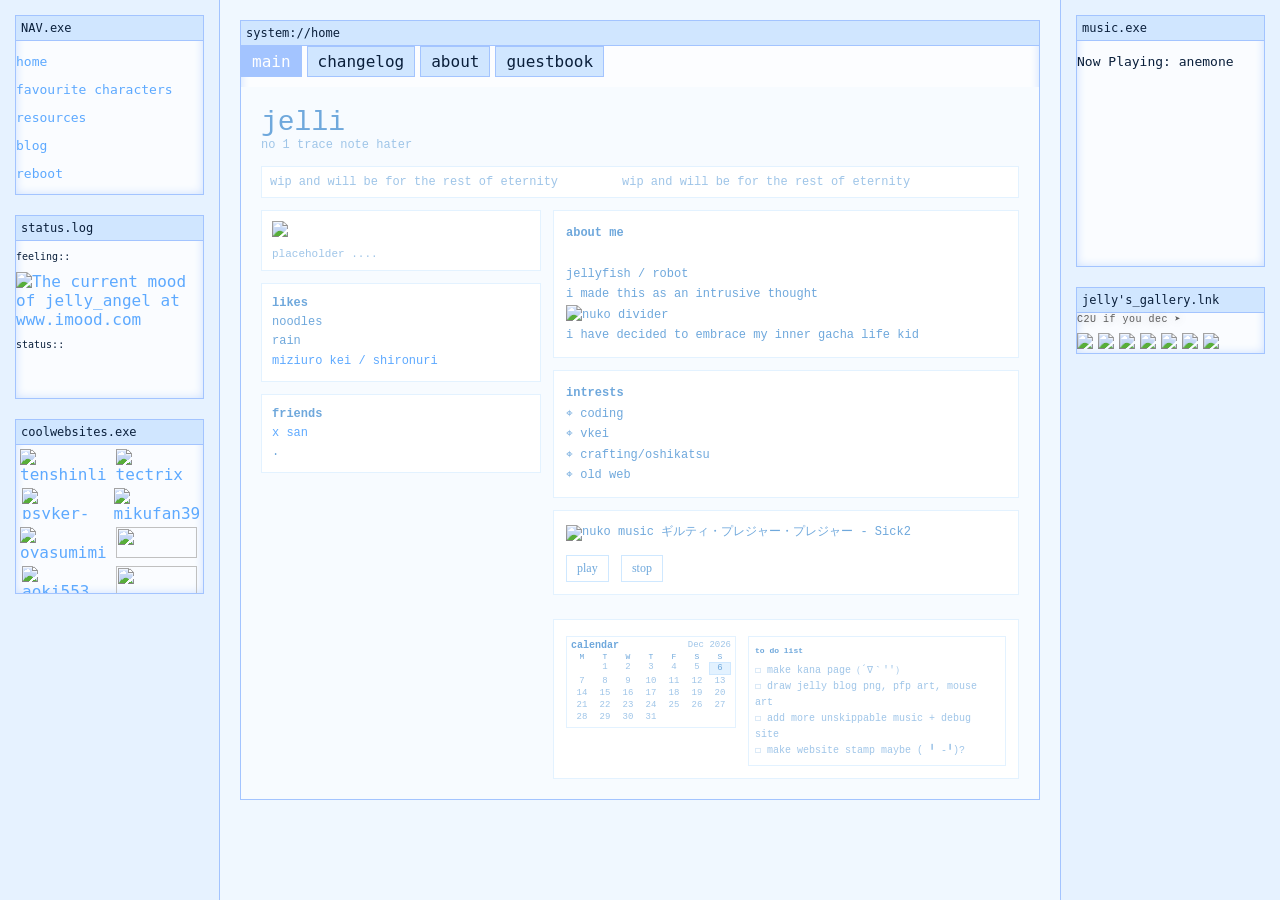
==== about.html @ b355b34b "Recreate bluefuture.neocities.org site locally Copies the intro boot sequence, about page, and favou" ====
<!DOCTYPE html>
<html>
<head>
<meta charset="UTF-8">
<title>bluefuture - wip</title>
<link rel="icon" type="image/x-icon" href="https://file.garden/aeJQnJpyajBfOnje/Untitled58_20260515201307.PNG">
<link rel="stylesheet" href="about.css">
<link rel="stylesheet" href="yuri.css">
</head>
<body>

<style>
/* ====== GLOBAL ====== */
body {
  background: #f0f8ff;
  color: #0a1f3b;
  font-family: "MS PGothic", monospace;
  margin: 0;
}

/* links */
a {
  color: #5da9ff;
  text-decoration: none;
}

a:hover {
  text-shadow: 0 0 5px #5da9ff;
}

/* ====== MAIN LAYOUT ====== */
#container {
  display: grid;
  grid-template-columns: 220px 1fr 220px;
  min-height: 100vh;
}

/* sidebar */
#sidebar {
  background: #e6f2ff;
  border-right: 1px solid #a3c4ff;
  padding: 15px;
  overflow-y: auto;
}

/* main */
#content {
  padding: 20px;
  overflow-y: auto;
}

/* right */
#rightbar {
  background: #e6f2ff;
  border-left: 1px solid #a3c4ff;
  padding: 15px;
  overflow-y: auto;
}

/* ====== WINDOW ====== */
.window {
  background: rgba(255,255,255,0.8);
  border: 1px solid #a3c4ff;
  box-shadow: 0 0 10px #cce0ff inset;
  margin-bottom: 20px;
}

.window-header {
  background: #d0e6ff;
  padding: 5px;
  font-size: 12px;
  border-bottom: 1px solid #a3c4ff;
}

/* ====== TABS ====== */
.tabs {
  display: flex;
  gap: 5px;
  margin-bottom: 10px;
}

.tab-button {
  background: #d0e6ff;
  border: 1px solid #a3c4ff;
  padding: 5px 10px;
  cursor: pointer;
}

.tab-button.active {
  background: #a3c4ff;
  color: white;
}

.tab-content {
  display: none;
}

.tab-content.active {
  display: block;
}

/* ====== DECOR ====== */
.glow {
  text-shadow: 0 0 8px #5da9ff;
}

.small {
  font-size: 11px;
  opacity: 0.7;
}

.blinkie-box {
  display: flex;
  flex-wrap: wrap;
  gap: 5px;
}

.blinkie {
  height: 20px;
}

/* fix iframe */
iframe {
  width: 100%;
  height: 180px;
}

/* blinkies */
.blinkies {
  display: grid;
  grid-template-columns: repeat(2, 1fr);
  gap: 8px;
  justify-items: center;
  padding: 10px;
}

.blinkies a {
  width: 100%;
  max-width: 88px;
  height: 31px;
  display: flex;
  align-items: center;
  justify-content: center;
  overflow: hidden;
}

.blinkies img {
  width: 100%;
  height: 100%;
  object-fit: contain;
  display: block;
  image-rendering: pixelated;
}

#news {
  color: #5C5C5C;
  text-shadow: 0rem 0rem 0.500rem #00000040;
  font-family: "Courier New", monospace;
  letter-spacing: 0.5px;
  display: block;
  margin-bottom: 8px;
}
</style>


<div id="container">

<!-- SIDEBAR -->
<div id="sidebar">

  <div class="window" style="font-size: 13px;">
    <div class="window-header">NAV.exe</div>
    <p><a href="about.html">home</a></p>
    <p><a href="fav.html">favourite characters</a></p>
    <p><a href="resources.html">resources</a></p>
    <p><a href="blog.html">blog</a></p>
    <p><a href="index.html">reboot</a></p>
  </div>

  <div class="window">
    <div class="window-header">status.log</div>

    <p style="font-size:10px;">feeling::</p>

    <div class="imood">
      <a href="https://www.imood.com/users/jelly_angel">
        <img src="https://moods.imood.com/display/uname-jelly_angel/trans-1/imood.gif"
             alt="The current mood of jelly_angel at www.imood.com"
             border="0">
      </a>

      <p style="font-size:10px;">status::</p>
      <div id="statuscafe"><div id="statuscafe-username"></div>
      <br>
      <div id="statuscafe-content"></div>
      </div><script src="https://status.cafe/current-status.js?name=jellii" defer></script>
      <br>
    </div>
  </div>

 <div class="window">
  <div class="window-header">coolwebsites.exe</div>

  <div class="blinkies">

     <a href="https://tenshinlight.nekoweb.org/">
      <img src="https://file.garden/aeJQnJpyajBfOnje/button2.png" alt="tenshinlight">
    </a>
    
    
    <a href="https://tectrix.neocities.org/" target="_blank">
      <img src="https://file.garden/aeJQnJpyajBfOnje/button%20(2).gif" alt="tectrix">
    </a>
    
    <a href="https://psyker-online.neocities.org/" target="_blank">
      <img src="https://file.garden/aeJQnJpyajBfOnje/psyker-online%20button.gif" alt="psyker-online">
    </a>
    
    <a href="https://mikufan3939.neocities.org/home" target="_blank">
      <img src="https://file.garden/aeJQnJpyajBfOnje/mikuhell2.png" alt="mikufan3939">
    </a>
    
    <a href="https://oyasumimi.neocities.org/" target="_blank">
      <img src="https://file.garden/aeJQnJpyajBfOnje/oyasumimi.gif" alt="oyasumimi25">
    </a>
    
    <a href="https://rice.place/" target="_blank">
      <img src="https://file.garden/aeJQnJpyajBfOnje/website%20stamps/riceticket.gif">
    </a>
    
    <a href="https://aoki553.nekoweb.org/" target="_blank">
      <img src="https://file.garden/aeJQnJpyajBfOnje/aoki553button.gif" alt="aoki553">
    </a>
    
    <a href="https://nukochannel.neocities.org" target="_blank">
      <img src="https://file.garden/aeJQnJpyajBfOnje/website%20stamps/NukoChannelButton.gif">
    </a>
    
    <a href="https://00s.neocities.org/" target="_blank">
      <img src="https://file.garden/aeJQnJpyajBfOnje/button%20(1).gif" alt="00s">
    </a>
    
    <a href="https://yumejoshi.nekoweb.org/">
      <img src="https://file.garden/aeJQnJpyajBfOnje/website%20stamps/IMG_6566.jpeg">
    </a>
    

    <a href="https://electric-tenshi.nekoweb.org/" target="_blank">
      <img src="https://file.garden/aeJQnJpyajBfOnje/website%20stamps/wvdtkw.gif">
    </a>


    <a href="https://bandaid91.neocities.org">
      <img src="https://files.catbox.moe/u2t9c6.gif" alt="bandaid91">
    </a>

    <a href="https://slushienova.neocities.org">
      <img src="https://file.garden/aeJQnJpyajBfOnje/slush.jpg" alt="slush">
    </a>
    
    <a href="https://nukocities.neocities.org/">
      <img src="https://file.garden/aeJQnJpyajBfOnje/nukocities.gif" alt="nukocities">
    </a>

    <a href="https://jamverse.neocities.org/" target="_blank">
      <img src="https://file.garden/aeJQnJpyajBfOnje/IMG_1998.gif">
    </a>

    <a href="https://unicodeangel.neocities.org">
      <img src="https://file.garden/aeJQnJpyajBfOnje/UnicodeAngelButton2.gif" alt="unicodeangel">
    </a>
    
    <a href="https://dazaisfunpalace.nekoweb.org/">
      <img src="https://file.garden/aeJQnJpyajBfOnje/dazaisfunplace.gif" alt="dazaisfunplace">
    </a>
    
     <a href="https://alicesdumbstuff.neocities.org/">
      <img src="https://files.catbox.moe/pg060f.gif" alt="alicesdumbstuff">
    </a>
    
    <a href="https://moondancer.nekoweb.org/">
      <img src="https://file.garden/aeJQnJpyajBfOnje/button.gif" alt="moondancer">
    </a>
    
    <a href="https://lolv66.neocities.org/">
      <img src="https://file.garden/aeJQnJpyajBfOnje/button2.gif" alt="lolv66">
    </a>
    
    <a href="https://izzzyzzz.neocities.org/" target="_blank">
      <img src="https://file.garden/aeJQnJpyajBfOnje/Izzzyzzz-Button.gif" alt="izzzyzzz">
    </a>
    
    <a href="https://miniwildpanda.neocities.org/" target="_blank">
      <img src="https://file.garden/aeJQnJpyajBfOnje/website%20stamps/mybutton.gif">
    </a>
    
    <a href="https://leafyyy.neocities.org/" target="_blank">
      <img src="https://file.garden/aeJQnJpyajBfOnje/leafy_88x31.gif" alt="leafy.exe">
    </a>


  </div>
</div>

<style>

.window .blinkies {
  height: 140px;
  overflow-y: scroll;
  overflow-x: hidden;
  padding: 4px;
}


.window .blinkies img {
  margin: 2px;
}


.window .blinkies::-webkit-scrollbar {
  width: 17px;
}

.window .blinkies::-webkit-scrollbar-track {
  background: #eef4ff;
}

.window .blinkies::-webkit-scrollbar-thumb {
  background-position: 50%;
  background-repeat: no-repeat;
  background-color: #c8d6fb;
  background-size: 7px;
  border: 1px solid #fff;
  border-radius: 2px;
  box-shadow: inset -3px 0 #bad1fc, inset 1px 1px #b7caf5;
}

.window .blinkies::-webkit-scrollbar-thumb:vertical {
  background-image: url("data:image/svg+xml;charset=utf-8,%3Csvg xmlns='http://www.w3.org/2000/svg' viewBox='0 -0.5 7 8' shape-rendering='crispEdges'%3E%3Cpath stroke='%23eef4fe' d='M0 0h6M0 2h6M0 4h6M0 6h6'/%3E%3Cpath stroke='%23bad1fc' d='M6 0h1M6 2h1M6 4h1'/%3E%3Cpath stroke='%23c8d6fb' d='M0 1h1M0 3h1M0 5h1M0 7h1'/%3E%3Cpath stroke='%238cb0f8' d='M1 1h6M1 3h6M1 5h6M1 7h6'/%3E%3Cpath stroke='%23bad3fc' d='M6 6h1'/%3E%3C/svg%3E");
}
</style>

</div>


<!-- MAIN CONTENT -->
<div id="content">

  <div class="window">

    <div class="window-header">system://home</div>

    <div class="tabs">
      <div class="tab-button active" onclick="openTab('tab1', this)">main</div>
      <div class="tab-button" onclick="openTab('tab2', this)">changelog</div>
      <div class="tab-button" onclick="openTab('tab3', this)">about</div>
      <div class="tab-button" onclick="openTab('tab4', this)">guestbook</div>
    </div>

    <!-- TAB 1 -->
    <div id="tab1" class="tab-content active">

      <div style="
        font-family: 'Courier New', monospace;
        background: #f7fbff;
        color: #6fa8dc;
        padding: 20px;
        display:flex;
        justify-content:center;
      ">

      <div style="
        font-family:'Courier New', monospace;
        background:#f7fbff;
        color:#6fa8dc;
        padding:0;
        margin:0;
        width:100%;
      ">

      <!-- HEADER -->
      <div style="margin-bottom:14px;">
        <div style="font-size:28px; color:#6fa8dc;">
          jelli
        </div>

        <div style="font-size:12px; color:#9fc5e8;">
          no 1 trace note hater
        </div>
      </div>

      <!-- STATUS -->
<div style="
  padding: 8px;
  border: 1px solid #e3f2ff;
  background: #ffffff;
  font-size: 12px;
  color: #9fc5e8;
  margin-bottom: 12px;
  overflow: hidden; /* Hides text that goes outside the borders */
  user-select: none;
">
  <!-- Animated Text -->
  <div style="
    display: flex;
    gap: 4rem; 
    width: max-content;
    animation: statusScroll 10s linear infinite;
  ">
    <span>wip and will be for the rest of eternity</span>
    <span aria-hidden="true">wip and will be for the rest of eternity</span>
  </div>
</div>

<style>
  @keyframes statusScroll {
    0% { transform: translateX(0); }
    100% { transform: translateX(calc(-50% - 2rem)); } 
  }
</style>


      <!-- GRID -->
      <div style="display:flex; gap:12px;">

        <!-- LEFT -->
        <div style="width:280px; display:flex; flex-direction:column; gap:12px;">

          <div style="
            padding:10px;
            border:1px solid #e3f2ff;
            background:#ffffff;
          ">
            <img src="https://file.garden/aeJQnJpyajBfOnje/Untitled167_20260621150546.PNG" width="250">


            <div style="font-size:11px; margin-top:6px; color:#9fc5e8;">
              placeholder ....
            </div>
          </div>

          <div style="
            padding:10px;
            border:1px solid #e3f2ff;
            background:#ffffff;
            font-size:12px;
            line-height:1.6;
          ">
            <b style="color:#6fa8dc;">likes</b><br>
            noodles<br>
            rain<br>

            <div>
              <a href="https://aesthetics.fandom.com/wiki/Mizuiro" target="_blank" rel="noopener noreferrer">miziuro kei /</a>
              <a href="https://j-fashion.fandom.com/wiki/Shironuri" target="_blank" rel="noopener noreferrer"> shironuri</a>
            </div>

          </div>

          <div style="
            padding:10px;
            border:1px solid #e3f2ff;
            background:#ffffff;
            font-size:12px;
            line-height:1.6;
          ">
            <b style="color:#6fa8dc;">friends</b><br>
            <a href="https://susurrusdarling.straw.page/" target="_blank" rel="noopener noreferrer">x san</a><br>
            .
          </div>

        </div>

        <!-- RIGHT -->
        <div style="flex:1; display:flex; flex-direction:column; gap:12px;">

          <div style="
            padding:12px;
            border:1px solid #e3f2ff;
            background:#ffffff;
            font-size:12px;
            line-height:1.7;
          ">
            <b style="color:#6fa8dc;">about me</b><br><br>
            jellyfish / robot<br>
            i made this as an intrusive thought<br><img src="https://file.garden/aeJQnJpyajBfOnje/1e0948bf_original.gif" alt="nuko divider"><br>
            i have decided to embrace my inner gacha life kid
          </div>

          <div style="
            padding:12px;
            border:1px solid #e3f2ff;
            background:#ffffff;
            font-size:12px;
            line-height:1.7;
          ">
            <b style="color:#6fa8dc;">intrests</b><br>
            ⌖ coding<br>
            ⌖ vkei <br>
            ⌖ crafting/oshikatsu<br>
            ⌖ old web
          </div>

          <!-- MUSIC -->
          <div style="
            padding:12px;
            border:1px solid #e3f2ff;
            background:#ffffff;
            font-size:12px;
          ">
            <img src="https://file.garden/aeJQnJpyajBfOnje/cat32.gif" alt="nuko music"> <a href="https://open.spotify.com/track/2CUSY8VNXKmwYvO0IUgVzl?si=183ff377eba542f0" target="_blank" style="color:#6fa8dc; text-decoration:none;">
            ギルティ・プレジャー・プレジャー - Sick2
            </a><br><br>

            <audio id="music">
              <source src="https://file.garden/aeJQnJpyajBfOnje/%E3%82%AE%E3%83%AB%E3%83%86%E3%82%A3%E3%83%BB%E3%83%97%E3%83%AC%E3%82%B8%E3%83%A3%E3%83%BC%E3%83%BB%E3%83%97%E3%83%AC%E3%82%B8%E3%83%A3%E3%83%BC" type="audio/mpeg">
            </audio>

            <button onclick="playMusic()"
              style="
                background:#ffffff;
                border:1px solid #cfe8ff;
                color:#6fa8dc;
                padding:5px 10px;
                font-size:12px;
                cursor:pointer;
              ">
              play
            </button>

            <button onclick="stopMusic()"
              style="
                background:#ffffff;
                border:1px solid #cfe8ff;
                color:#6fa8dc;
                padding:5px 10px;
                font-size:12px;
                cursor:pointer;
                margin-left:5px;
              ">
              stop
            </button>

          </div>

         <!-- CALENDAR + TODO -->
<div style="
  margin-top:12px;
  padding:12px;
  border:1px solid #e3f2ff;
  background:#ffffff;
  font-size:12px;
">

  <div style="
    display:flex;
    gap:12px;
    align-items:flex-start;
    flex-wrap:wrap;
  ">

    <!-- CALENDAR -->
    <div style="
      margin-top:4px;
      padding:4px;
      border:1px solid #e3f2ff;
      background:#ffffff;
      font-size:10px;
      line-height:1;
      max-width:160px;
      width:160px;
    ">

      <div style="
        color:#6fa8dc;
        margin-bottom:2px;
        display:flex;
        justify-content:space-between;
      ">
        <b style="font-size:10px;">calendar</b>

        <span id="calMonthLabel"
          style="color:#9fc5e8; font-size:9px;">
        </span>
      </div>

      <div id="calendarGrid" style="
        display:grid;
        grid-template-columns:repeat(7, 1fr);
        gap:1px;
        font-size:9px;
        color:#9fc5e8;
        text-align:center;
      "></div>

    </div>

    <!-- TODO LIST -->
    <div style="
      flex:1;
      min-width:140px;
      margin-top:4px;
      padding:6px;
      border:1px solid #e3f2ff;
      background:#ffffff;
      font-size:10px;
      color:#9fc5e8;
      line-height:1.6;
    ">

      <div style="
        color:#6fa8dc;
        margin-bottom:4px;
      ">
        <b style="font-size:8px;">to do list</b>
        </div>

      ☐ make kana page（´∇｀''）<br>
      ☐ draw jelly blog png, pfp art, mouse art<br>
      ☐ add more unskippable music + debug site<br>
      ☐ make website stamp maybe ( ╹ -╹)? 

    </div>

  </div>

</div>

        </div>

      </div>

      </div>
      </div>

    </div>

    <!-- TAB 2 -->
<div id="tab2" class="tab-content" style="
  width:100%;
  height:50em;
  max-height:50em;

  overflow-y:auto;
  overflow-x:hidden;

  padding:16px;

  background:#ffffff;

  /* seamless box */
  border-left:1px solid #dceeff;
  border-right:1px solid #dceeff;
  border-bottom:1px solid #dceeff;
  border-top:none;

  box-sizing:border-box;

  font-size:12px;
  line-height:1.5;
">

  <p>[2026-07-13] debugging. adding gifs </p>
  <p>[2026-07-12] debugging againnnnn</p>
  <p>[2026-07-11] debugging and fixing some stuff</p>
  <p>[2026-07-10] debugging</p>
  <p>[2026-07-08] made more stamps to my about tab [i need to update my gallery ww T^T]</p>
  <p>[2026-07-07] did basic clean up and updating [i did more in the last couple of days but i forgot to update this ww] </p>
  <p>[2026-06-24] added some more website stamps !! so many cool sites out there ww. and also started designing the abt tab </p>
  <p>[2026-05-25] changed song on profile to ギルティ・プレジャー・プレジャ / Guilty・Pleasure・Pleasure by Sick2</p>
  <p>[2026-05-15] debugged the whole of about.html, started the fav.html, added underwater sounds </p>
  <p>[2026-05-16] made the guestbook + debugged half of the about.html </p>
  <p>[2026-05-15] guestbook concepts brainstormed/planned ; coolwebsites.exe,changelog scrollbars; changed crystal zombie to anemone by neth priere cain  </p>
  <p>[2026-05-13] blog updated, more blinkies for my blinkies made :33 , debugged website</p>
  <p>[2026-05-01 to 2026-05-12] blog, fav stuff cool website tab updated - forgot to log all this ww</p>
  <p>[2026-04-30] favourite stuff page more songs added</p>
  <p>[2026-04-27] about page tried and music,calendar,other stuff added</p>
  <p>[2026-04-27] about page layout tried </p>
  <p>[2026-04-26] trying to make the blinkies blue, making art for the website </p>
  <p>[2026-04-25] changed all the blinkies to my custom ones yayyy o( >  ᗜ  < ) </p>
  <p>[2026-04-24] debugging [i gave up on it ww T^T], resources page redid, added cool websites.exe :3</p>
  <p>[2026-04-23] debugging again help me ww</p>
  <p>[2026-04-22] debugging things aaaaa</p>
  <p>[2026-04-18] music added to character page</p>
  <p>[2026-04-17] added more blinkies and link page</p>
  <p>[2026-04-16] blinkies added and resources done and favourite character page updated and tried to add 2 songs [oh its going so bad (ᵕ—ᴗ—)]</p>
  <p>[2026-04-15] favourite character page fixed</p>
  <p>[2026-04-13] game idea for game.sys trialed</p>
  <p>[2026-04-12] home page, right panel [music.exe] on home page and 404 page added [for the pages i havent done], more blinkies wahhahaha</p>
  <p>[2026-04-11] home page,blinkies [yes again] and right panel on home page yaaaayyy ヾ(•̀ ヮ <)و </p>
  <p>[2026-04-10] home page blinkies and character page edited</p>
  <p>[2026-04-09] site created and layout ଘ(੭ˊᵕˋ)੭ </p>

</div>

<style>
#tab2::-webkit-scrollbar{
  width:17px;
}

#tab2::-webkit-scrollbar-track{
  background:#f7fbff;
}

#tab2::-webkit-scrollbar-thumb{
  background:#c8d6fb;
  border:1px solid #fff;
  border-radius:2px;
}

</style>


    <!-- TAB 3 -->
    <div id="tab3" class="tab-content">
    <div id="about-page">
    <div class="top-grid">

        <div class="cyber-box">
            <div class="widget-header">status2.log</div>

            <div class="widget-content">
                ☐  playing :: pjsk <br>
                ☐  listening :: sick2<br>
                ☐  reading :: green yuri<br>
                ☐  hyperfixation :: kanade<br>
                ☐  last update :: 2026-07-15
            </div>
        </div>

        <div class="cyber-box">
        <div class="widget-header">why i made a site</div>
        <div class="widget-content">

                i rlly liked website making and i made a lot of caard/rentry etc. and i rlly wanted to make it more custom and then i discovered neocities when i was doom scrolling on pinterest www i believe the first one i saw was

    <a href="https://yumejoshi.nekoweb.org/home" target="_blank" class="dream-link">
    shu's site
  </a>

and i rlly wanted to learn to code after seeing their site. so i started learning !!
                
                my codes rlly bad ww but im learning hehe... DONT LOOK TO CLOSELY WW EVERYTHING IS FALLING APART ( ꩜ ᯅ ꩜;)⁭ ⁭
                
                hopefully one day i can code without having to read the w3schools page 8 times ww ... at least im not vibe coding [kill ai !!] ig im learning (•̀ᴗ•́ )و.and now i can yap and learn to code hehe <img src="https://file.garden/aeJQnJpyajBfOnje/cat535.gif" alt="nuko music"> 

            </div>
        </div>

        <div class="cyber-box">
            <div class="widget-header">fanlisting</div>

            <div class="widget-content">

                will attach the things later<br>
                kanade<br>
                haruka<br>
                shiho<br>
                ring<br>
                pjsk<br>
                memories1995<br>
                vkei<br>
                sick2<br>
                neth priere cain

            </div>
        </div>

    </div>

    <div class="cyber-box">

        <div class="widget-header">
         even if the world is filled with despair...
        </div>

        <div class="stamp-marquee">
            <div class="stamp-track">

                <img src="https://file.garden/aeJQnJpyajBfOnje/Untitled190_20260625180010.PNG">
                <img src="https://file.garden/aeJQnJpyajBfOnje/himejoshi.PNG">
                <img src="https://file.garden/aeJQnJpyajBfOnje/Untitled190_20260625182446.PNG">
                <img src="https://file.garden/aeJQnJpyajBfOnje/Untitled190_20260625182909.PNG">
                <img src="https://file.garden/aeJQnJpyajBfOnje/Untitled190_20260625182618.PNG">
                <img src="https://file.garden/aeJQnJpyajBfOnje/Untitled190_20260625184148.PNG">
                <img src="https://file.garden/aeJQnJpyajBfOnje/for%20life!!.PNG">
                <img src="https://file.garden/aeJQnJpyajBfOnje/Untitled190_20260625184211.PNG">
                <img src="https://file.garden/aeJQnJpyajBfOnje/Untitled190_20260625185820.PNG">
                <img src="https://file.garden/aeJQnJpyajBfOnje/Untitled190_20260625185653.PNG">
                <img src="https://file.garden/aeJQnJpyajBfOnje/Untitled190_20260625180010.PNG">
                <img src="https://file.garden/aeJQnJpyajBfOnje/himejoshi.PNG">
                <img src="https://file.garden/aeJQnJpyajBfOnje/Untitled190_20260625182446.PNG">
                <img src="https://file.garden/aeJQnJpyajBfOnje/Untitled190_20260625182909.PNG">
                <img src="https://file.garden/aeJQnJpyajBfOnje/Untitled190_20260625182618.PNG">
                <img src="https://file.garden/aeJQnJpyajBfOnje/Untitled190_20260625184148.PNG">
                <img src="https://file.garden/aeJQnJpyajBfOnje/for%20life!!.PNG">
                <img src="https://file.garden/aeJQnJpyajBfOnje/Untitled190_20260625184211.PNG">
                <img src="https://file.garden/aeJQnJpyajBfOnje/Untitled190_20260625185820.PNG">
                <img src="https://file.garden/aeJQnJpyajBfOnje/Untitled190_20260625185653.PNG">


                <img src="https://file.garden/aeJQnJpyajBfOnje/Untitled190_20260625180010.PNG">
                <img src="https://file.garden/aeJQnJpyajBfOnje/himejoshi.PNG">
                <img src="https://file.garden/aeJQnJpyajBfOnje/Untitled190_20260625182446.PNG">
                <img src="https://file.garden/aeJQnJpyajBfOnje/Untitled190_20260625182909.PNG">
                <img src="https://file.garden/aeJQnJpyajBfOnje/Untitled190_20260625182618.PNG">
                <img src="https://file.garden/aeJQnJpyajBfOnje/Untitled190_20260625184148.PNG">
                <img src="https://file.garden/aeJQnJpyajBfOnje/for%20life!!.PNG">
                <img src="https://file.garden/aeJQnJpyajBfOnje/Untitled190_20260625184211.PNG">
                <img src="https://file.garden/aeJQnJpyajBfOnje/Untitled190_20260625185820.PNG">
                <img src="https://file.garden/aeJQnJpyajBfOnje/Untitled190_20260625185653.PNG">
                <img src="https://file.garden/aeJQnJpyajBfOnje/Untitled190_20260625180010.PNG">
                <img src="https://file.garden/aeJQnJpyajBfOnje/himejoshi.PNG">
                <img src="https://file.garden/aeJQnJpyajBfOnje/Untitled190_20260625182446.PNG">
                <img src="https://file.garden/aeJQnJpyajBfOnje/Untitled190_20260625182909.PNG">
                <img src="https://file.garden/aeJQnJpyajBfOnje/Untitled190_20260625182618.PNG">
                <img src="https://file.garden/aeJQnJpyajBfOnje/Untitled190_20260625184148.PNG">
                <img src="https://file.garden/aeJQnJpyajBfOnje/for%20life!!.PNG">
                <img src="https://file.garden/aeJQnJpyajBfOnje/Untitled190_20260625184211.PNG">
                <img src="https://file.garden/aeJQnJpyajBfOnje/Untitled190_20260625185820.PNG">
                <img src="https://file.garden/aeJQnJpyajBfOnje/Untitled190_20260625185653.PNG">

            </div>

        </div>

    </div>

    <div class="cyber-box gallery-box">

         <div class="widget-header">
         if there's even one person who needs my music, i'll keep writing it
        </div>
           <div class="stamp-marquee">
            <div class="stamp-track">

                <img src="https://file.garden/aeJQnJpyajBfOnje/Untitled248_20260708191030.PNG">
                <img src="https://file.garden/aeJQnJpyajBfOnje/Untitled248_20260708190236.PNG">
                <img src="https://file.garden/aeJQnJpyajBfOnje/Untitled248_20260708190612.PNG">
                <img src="https://file.garden/aeJQnJpyajBfOnje/Untitled248_20260708191641.PNG">
                <img src="https://file.garden/aeJQnJpyajBfOnje/Untitled248_20260708191424.PNG">
                <img src="https://file.garden/aeJQnJpyajBfOnje/Untitled248_20260708191217.PNG">
                <img src="https://file.garden/aeJQnJpyajBfOnje/Untitled248_20260708191654.PNG">
                <img src="https://file.garden/aeJQnJpyajBfOnje/Untitled248_20260708192534.PNG">


                <img src="https://file.garden/aeJQnJpyajBfOnje/Untitled248_20260708191030.PNG">
                <img src="https://file.garden/aeJQnJpyajBfOnje/Untitled248_20260708190236.PNG">
                <img src="https://file.garden/aeJQnJpyajBfOnje/Untitled248_20260708190612.PNG">
                <img src="https://file.garden/aeJQnJpyajBfOnje/Untitled248_20260708191641.PNG">
                <img src="https://file.garden/aeJQnJpyajBfOnje/Untitled248_20260708191424.PNG">
                <img src="https://file.garden/aeJQnJpyajBfOnje/Untitled248_20260708191217.PNG">
                <img src="https://file.garden/aeJQnJpyajBfOnje/Untitled248_20260708191654.PNG">
                <img src="https://file.garden/aeJQnJpyajBfOnje/Untitled248_20260708192534.PNG">

            </div>

        </div>
        </div>
        <p> im editing stuff here rn ignore how messy it is ww</p>
       <!-- ===== WIDGET SECTION ===== -->

<div class="desktop-section">

    <!-- LEFT : GIFYPET -->

    <div class="window gifypet-window">

        <div class="window-title">
            gifypet.exe
        </div>

        <div class="window-content">

            <iframe
                width="400"
                height="400"
                scrolling="no"
                src="https://gify.pet/pet/pet.html?name=kanade&dob=1783618148&gender=f&element=Water&pet=https%3A%2F%2Ffile.garden%2FaeJQnJpyajBfOnje%2Fanimated%2520(2).gif&map=https%3A%2F%2Fimages.steamusercontent.com%2Fugc%2F1732217195749470808%2F5A182830173E61E7B5CC7AC29375D2DEF79B39D6%2F%3Fimw%3D512%26%26ima%3Dfit%26impolicy%3DLetterbox%26imcolor%3D%2523000000%26letterbox%3Dfalse&background=&tablecolor=%2371d7f9&textcolor=%2330bcf8"
                frameborder="5">
            </iframe>

        </div>

    </div>



    <!-- MIDDLE COLUMN -->

    <div class="middle-column">

        <!-- FLAG COUNTER -->

        <div class="window flag-window">

            <div class="window-title">
                flags.dat
            </div>

            <div class="window-content">

                <a href="https://info.flagcounter.com/d0Pb">
                    <img src="https://s01.flagcounter.com/count/d0Pb/bg_FFFFFF/txt_557AA6/border_009CCC/columns_2/maxflags_10/viewers_0/labels_0/pageviews_1/flags_0/percent_0/" alt="Flag Counter">
                </a>

            </div>

        </div>



        <!-- SONG -->

        <div class="window song-window">

            <div class="window-title">
                song_of_the_week.mp3
            </div>

            <div class="window-content">

                <img
                    class="album-cover"
                    src="https://file.garden/aeJQnJpyajBfOnje/0x1900-000000-80-0-0.jpg">

                <h3><a href="https://www.youtube.com/watch?v=vlwtSuW8_A0" target="_blank" rel="noopener noreferrer">ur so awful</a></h3>

                <p>disoc8 and luvwillow</p>

                <span class="obsession">
                    hehehehe its so goooood
                </span>

            </div>

        </div>

    </div>



    <!-- POLL -->

    <div class="window poll-window">

        <div class="window-title">
            poll.exe
        </div>

        <div class="window-content">

            <!-- make a super cool poll me in the future  -->

            <iframe
                src="YOUR_POLL_URL"
                width="100%"
                height="340"
                frameborder="0">
            </iframe>

        </div>

    </div>

</div>
</div>



<!-- STATUS + CBOX ROW -->

<div class="bottom-row">

    <!-- STATUS -->

    <div class="window status-window">

        <div class="window-title">
            status.log
        </div>

        <div class="window-content">


            <div id="statuscafe">
                loading...
            </div>

        </div>

    </div>



    <!-- CBOX BUTTON -->

    <div class="window messages-window">

    <div class="window-title">
        messages.exe
    </div>

    <div class="window-content">

        <p class="chat-desc">
            leave a message.. so i can stalk youuuuu [nicely]<br>
            thank you for visiting my site<br>
            baiii beingsss !!
        </p>

        <iframe
            src="https://www5.cbox.ws/box/?boxid=964553&boxtag=N9MIAa"
            width="100%"
            height="320"
            frameborder="0"
            scrolling="auto">
        </iframe>

       </div>

</div> <!-- bottom-row -->
</div> <!-- desktop-section -->
</div> <!-- about-page -->
</div> <!-- tab3 -->
  

    <!-- ===== TAB 4 ===== -->

    <div id="tab4" class="tab-content">

      <!-- ===== GUESTBOOK ===== -->

      <div id="guestbook-container">

        <iframe
          src="https://users3.smartgb.com/g/g.php?a=s&i=g36-41346-3a"
          id="cyberbook">
        </iframe>

      </div>

      <!-- ===== PASSWORD OVERLAY ===== -->

      <div id="cyber-overlay">

        <!-- WINDOW HEADER -->
        <div class="overlay-header">

          <span class="overlay-dot"></span>
          <span class="overlay-dot"></span>
          <span class="overlay-dot"></span>

          <div class="overlay-header-title">
            jelly_security.exe
          </div>

        </div>

        <!-- WINDOW -->
        <div class="overlay-window">

          <div class="overlay-title">
            hint : click kanade .ᐟ 
          </div>

          <!-- INPUT -->
          <div class="fake-input">

            <span class="prompt">
              password://
            </span>

            <input
              type="password"
              id="password-input"
              placeholder="enter password..."
            >

          </div>

          <!-- BUTTON -->
          <button onclick="checkPassword()">
            ENTER
          </button>

          <!-- WRONG -->
          <div id="wrong-password">
            access denied . . . sorry
          </div>

          <!-- GIF -->
          <img
            src="https://file.garden/aeJQnJpyajBfOnje/animated.gif"
            id="hint-gif"
            onclick="copyPassword()"
          >

        </div>

      </div>

    </div>

<style>

/* ===== TAB4 ===== */

#tab4{
  position:relative;
}

/* ===== GUESTBOOK ===== */

#tab4 #guestbook-container{
  width:100%;
  height:700px;

  position:relative;

  overflow:hidden;

  border-radius:18px;

  background:
    linear-gradient(
      to bottom,
      #eefbff,
      #d8f3ff
    );

  border:2px solid #bdeeff;

  box-shadow:
    0 0 25px rgba(180,235,255,0.8),
    inset 0 0 25px rgba(255,255,255,0.95);
}

/* ===== IFRAME ===== */

#tab4 #cyberbook{
  width:100%;
  height:100%;

  border:none;

  background:white;

  opacity:0.92;

  filter:
    hue-rotate(165deg)
    saturate(0.55)
    brightness(1.1)
    contrast(0.94);
}

/* ===== OVERLAY ===== */

#tab4 #cyber-overlay{
  position:absolute;

  inset:0;

  display:flex;
  justify-content:center;
  align-items:center;

  flex-direction:column;

  background:
    rgba(235,249,255,0.42);

  backdrop-filter:
    blur(10px)
    brightness(1.05);

  z-index:999;
}

/* ===== OVERLAY HEADER ===== */

#tab4 .overlay-header{
  width:430px;
  height:38px;

  display:flex;
  align-items:center;

  gap:7px;

  padding:0 12px;

  box-sizing:border-box;

  border-radius:14px 14px 0 0;

  background:
    linear-gradient(
      to right,
      #dff6ff,
      #f4fcff,
      #d8f3ff
    );

  border:
    1px solid #bdeeff;

  border-bottom:none;

  box-shadow:
    inset 0 -1px 10px rgba(255,255,255,0.95);
}

#tab4 .overlay-dot{
  width:10px;
  height:10px;

  border-radius:50%;

  background:white;

  border:1px solid #9edfff;

  box-shadow:
    0 0 8px #d5f5ff;
}

#tab4 .overlay-header-title{
  margin-left:10px;

  color:#67b4dd;

  font-size:12px;

  letter-spacing:2px;

  text-shadow:
    0 0 6px white,
    0 0 10px #bdefff;
}

/* ===== WINDOW ===== */

#tab4 .overlay-window{
  width:430px;

  position:relative;

  overflow:visible;

  padding:28px;
  padding-bottom:80px;

  box-sizing:border-box;

  border-radius:
    0 0 16px 16px;

  text-align:center;

  background:
    linear-gradient(
      to bottom,
      rgba(255,255,255,0.93),
      rgba(220,243,255,0.86)
    );

  border:
    1px solid #b8ebff;

  box-shadow:
    0 0 25px rgba(180,235,255,0.9),
    inset 0 0 18px rgba(255,255,255,1);
}

/* ===== TITLE ===== */

#tab4 .overlay-title{
  color:#72bbe2;

  font-size:13px;

  letter-spacing:2px;

  margin-bottom:20px;

  text-shadow:
    0 0 10px #dff7ff;
}

/* ===== INPUT ===== */

#tab4 .fake-input{
  width:100%;

  box-sizing:border-box;

  padding:12px;

  margin-bottom:18px;

  border-radius:10px;

  text-align:left;

  background:
    rgba(255,255,255,0.75);

  border:1px solid #bcecff;

  box-shadow:
    inset 0 0 10px rgba(255,255,255,1);
}

#tab4 .prompt{
  color:#7fd1ff;

  margin-right:6px;
}

#tab4 #password-input{
  width:68%;

  border:none;

  outline:none;

  background:transparent;

  color:#63add5;

  font-family:"MS PGothic", monospace;
}

/* ===== BUTTON ===== */

#tab4 button{
  padding:10px 20px;

  border-radius:10px;

  cursor:pointer;

  border:1px solid #aee7ff;

  color:#67b2db;

  font-family:"MS PGothic", monospace;

  letter-spacing:1px;

  background:
    linear-gradient(
      to bottom,
      #f7fdff,
      #d6f2ff
    );

  box-shadow:
    0 0 12px rgba(180,235,255,0.8);

  transition:0.2s;
}

#tab4 button:hover{
  transform:translateY(-2px);
}

/* ===== WRONG ===== */

#tab4 #wrong-password{
  display:none;

  margin-top:14px;

  color:#7db7d6;

  font-size:11px;

  letter-spacing:1px;
}

/* ===== GIF ===== */

#tab4 #hint-gif{
  position:absolute;

  width:135px;

  left:50%;
  bottom:-48px;

  transform:translateX(-50%);

  cursor:pointer;

  image-rendering:pixelated;

  filter:
    drop-shadow(0 0 14px #c9f2ff);

  transition:0.2s;
}

#tab4 #hint-gif:hover{
  transform:
    translateX(-50%)
    scale(1.06);
}

</style>

<script>

/* ===== PASSWORD ===== */

function checkPassword(){

  let password =
    document
    .getElementById("password-input")
    .value
    .toLowerCase();

  if(password === "kanade"){

    document
      .getElementById("cyber-overlay")
      .style.display = "none";

  }

  else{

    document
      .getElementById("wrong-password")
      .style.display = "block";

  }

}

/* ===== COPY PASSWORD ===== */

function copyPassword(){

  navigator
    .clipboard
    .writeText("kanade");

}

</script>

</div> <!-- content -->


<!-- RIGHT PANEL -->
<div id="rightbar">

  <div class="window">
    <div class="window-header">music.exe</div>

    <p style="font-size:13px;">Now Playing: anemone</p>

    <iframe src="https://www.youtube.com/embed/PeXmJtsiKJE?si=3q46YgGJeznLe6-8"
      frameborder="0"
      allowfullscreen>
    </iframe>
  </div>

  <div class="window">

    <div class="window-header">jelly's_gallery.lnk</div>

    <span id="news" style="font-size:10px;"></span>

<script type="text/javascript">
var news = Array(
  "C2U if you decide to use it ww ᜊ( ' ⩊ '𖦹)ᜊ",
  "i make these on procreate they are fun to do 𐔌՞. .՞𐦯",
  "why are these breaking my site aaaa... or is it just my bad code "
);

var cursor = "➤";
var delay = 120;

var newsp, cursp, flash, item = 0;

if (typeof(addRVLoadEvent) != 'function') {
  function addRVLoadEvent(funky) {
    var oldonload = window.onload;
    if (typeof(oldonload) != 'function') window.onload = funky;
    else window.onload = function() {
      if (oldonload) oldonload();
      funky();
    }
  }
}

addRVLoadEvent(teleprint);

function teleprint() {
  if (document.getElementById) {
    var span = document.getElementById("news");
    while (span.childNodes.length) span.removeChild(span.childNodes[0]);

    delay *= 1000;

    newsp = document.createElement("span");
    cursp = document.createElement("span");

    cursp.appendChild(document.createTextNode(String.fromCharCode(160) + cursor));

    span.appendChild(newsp);
    span.appendChild(cursp);

    ticker();
  }
}

function ticker() {
  var i;

  while (newsp.childNodes.length)
    newsp.removeChild(newsp.childNodes[0]);

  newsp.appendChild(document.createTextNode(news[item].substring(0, 1)));

  for (i = 1; i < news[item].length; i++) {
    setTimeout(
      'newsp.firstChild.nodeValue="' + news[item].substring(0, i + 1) + '"',
      100 * i
    );
  }

  if (news[item].indexOf("www") != -1)
    setTimeout('linkit(' + item + ')', 100 * i);

  setTimeout(
    'flash=setInterval("cursp.style.visibility=(cursp.style.visibility==\\\'visible\\\')?\\\'hidden\\\':\\\'visible\\\'",234)',
    100 * i
  );

  setTimeout('clearInterval(flash)', delay);
  setTimeout('cursp.style.visibility="visible"', delay);
  setTimeout('ticker()', delay);

  item = ++item % news.length;
}

function linkit(q) {
  var a, p, e, l;

  p = news[q].indexOf("www");
  e = news[q].indexOf(" ", p);
  if (e == -1) e = news[q].length;

  l = news[q].substring(p, e);

  while (newsp.childNodes.length)
    newsp.removeChild(newsp.childNodes[0]);

  newsp.appendChild(document.createTextNode(news[q].substring(0, p)));

  a = document.createElement("a");
  a.href = "http://" + l;
  a.appendChild(document.createTextNode(l));

  newsp.appendChild(a);
  newsp.appendChild(document.createTextNode(news[q].substring(e)));
}
</script>

    <div class="blinkie-box">
      <img src="https://file.garden/aeJQnJpyajBfOnje/ring%20tan.GIF" class="blinkie">
      <img src="https://file.garden/aeJQnJpyajBfOnje/haruka_blinkee_.gif" class="blinkie">
      <img src="https://file.garden/aeJQnJpyajBfOnje/2000_zeze_blinkee_%202.gif" class="blinkie">
      <img src="website-stamps/kanade_blinkte.gif" class="blinkie">
      <img src="https://file.garden/aeJQnJpyajBfOnje/2000_zeze_blinkee_%204.gif" class="blinkie">
      <img src="website-stamps/carnation_recollection.gif" class="blinkie">
      <img src="https://file.garden/aeJQnJpyajBfOnje/2000_zeze_blinkee_%203.gif" class="blinkie">
    </div>

  </div>

</div>

</div>

<script>
function openTab(tabId, element) {
  let tabs = document.querySelectorAll(".tab-content");
  let buttons = document.querySelectorAll(".tab-button");

  tabs.forEach(t => t.classList.remove("active"));
  buttons.forEach(b => b.classList.remove("active"));

  document.getElementById(tabId).classList.add("active");
  element.classList.add("active");
}

function playMusic() {
  document.getElementById('music').play();
  alert("these feelings arent real dont worry im not real either shhh ´ཀ` ");
}

function stopMusic() {
  const music = document.getElementById('music');
  music.pause();
  music.currentTime = 0;
}

function buildCalendar() {
  const grid = document.getElementById("calendarGrid");
  const label = document.getElementById("calMonthLabel");

  if (!grid || !label) return;

  grid.innerHTML = "";

  const now = new Date();
  const year = now.getFullYear();
  const month = now.getMonth();
  const today = now.getDate();

  const monthNames = [
    "Jan","Feb","Mar","Apr","May","Jun",
    "Jul","Aug","Sep","Oct","Nov","Dec"
  ];

  label.textContent = `${monthNames[month]} ${year}`;

  const firstDay = (new Date(year, month, 1).getDay() + 6) % 7;
  const daysInMonth = new Date(year, month + 1, 0).getDate();

  const days = ["M","T","W","T","F","S","S"];

  days.forEach(d => {
    const el = document.createElement("div");
    el.textContent = d;
    el.style.color = "#6fa8dc";
    el.style.fontSize = "8px";
    grid.appendChild(el);
  });

  for (let i = 0; i < firstDay; i++) {
    const empty = document.createElement("div");
    grid.appendChild(empty);
  }

  for (let d = 1; d <= daysInMonth; d++) {
    const cell = document.createElement("div");
    cell.textContent = d;
    cell.style.padding = "1px 0";

    if (d === today) {
      cell.style.background = "#e3f2ff";
      cell.style.border = "1px solid #cfe8ff";
      cell.style.color = "#6fa8dc";
    }

    grid.appendChild(cell);
  }
}

document.addEventListener("DOMContentLoaded", buildCalendar);
</script>

</body>
</html>
---- about.css ----
/* ONLY ABOUT TAB */

#tab3{
    overflow-y:auto;
    height:100%;
}

#about-page{
    padding:8px;
    color:#8db5ef;
}

/* TITLE */

#about-page .about-title{
    font-size:20px;
    margin-bottom:8px;
    color:#7ea8e8;
}

/* TOP SECTION */

#about-page .top-grid{
    display:grid;
    grid-template-columns:140px 1fr 140px;
    gap:8px;
    margin-bottom:8px;
}

/* BOXES */

#about-page .cyber-box{
    border:1px solid #d9ebff;
    background:#fdfefe;
    color:#8db5ef;
}

/* KEEP FILE-EXPLORER STYLE */

#about-page .widget-header{
    background:#eef6ff;
    border-bottom:1px solid #d9ebff;
    padding:3px 6px;
    font-weight:bold;
    color:#7ea8e8;
}

/* SEPARATE SCROLL AREAS */

#about-page .widget-content{
    height:120px;
    overflow-y:auto;
    overflow-x:hidden;
    padding:6px;

    color:#8db5ef;

    font-size:11px;
    line-height:1.4;
}

#about-page .about-scroll{
    height:120px;
    overflow-y:auto;
    overflow-x:hidden;
    padding:6px;

    color:#8db5ef;
}

/* LINKS */

#about-page a{
    color:#8db5ef;
    text-decoration:none;
}

#about-page a:visited{
    color:#8db5ef;
}

#about-page a:hover{
    color:#b7d2f7;
}

/* STAMPS */

#about-page .stamp-marquee{
    height:60px;
    overflow:hidden;
}

#about-page .stamp-track{
    display:flex;
    width:max-content;
    animation:aboutscroll 20s linear infinite;
}

#about-page .stamp-track img{
    height:58px;
}

@keyframes aboutscroll{
    from{transform:translateX(0);}
    to{transform:translateX(-50%);}
}

/* GALLERY */

#about-page .gallery-box{
    margin-top:8px;
}

#about-page .gallery-scroll{
    height:350px;

    overflow-y:auto;
    overflow-x:hidden;

    display:grid;
    grid-template-columns:repeat(4,1fr);

    gap:4px;
    padding:6px;
}

#about-page .archive-photo{
    overflow:hidden;
}

#about-page .archive-photo img{
    width:100%;
    display:block;
}

/* ==========================
   ABOUT TAB SCROLLBARS ONLY
========================== */

#tab3::-webkit-scrollbar,
#tab3 .widget-content::-webkit-scrollbar,
#tab3 .about-scroll::-webkit-scrollbar,
#tab3 .gallery-scroll::-webkit-scrollbar{
    width:8px;
}

#tab3::-webkit-scrollbar-track,
#tab3 .widget-content::-webkit-scrollbar-track,
#tab3 .about-scroll::-webkit-scrollbar-track,
#tab3 .gallery-scroll::-webkit-scrollbar-track{
    background:#f8fbff;
}

#tab3::-webkit-scrollbar-thumb,
#tab3 .widget-content::-webkit-scrollbar-thumb,
#tab3 .about-scroll::-webkit-scrollbar-thumb,
#tab3 .gallery-scroll::-webkit-scrollbar-thumb{
    background:#d4e5ff;
    border:1px solid #eef6ff;
    border-radius:2px;
}

#tab3::-webkit-scrollbar-thumb:hover,
#tab3 .widget-content::-webkit-scrollbar-thumb:hover,
#tab3 .about-scroll::-webkit-scrollbar-thumb:hover,
#tab3 .gallery-scroll::-webkit-scrollbar-thumb:hover{
    background:#c5dbff;
}

#tab3::-webkit-scrollbar-button,
#tab3 .widget-content::-webkit-scrollbar-button,
#tab3 .about-scroll::-webkit-scrollbar-button,
#tab3 .gallery-scroll::-webkit-scrollbar-button{
    display:none;
}

#tab3::-webkit-scrollbar-corner,
#tab3 .widget-content::-webkit-scrollbar-corner,
#tab3 .about-scroll::-webkit-scrollbar-corner,
#tab3 .gallery-scroll::-webkit-scrollbar-corner{
    background:#ffffff;
}
---- yuri.css ----
/* =======================================================
  yuriiii for liffeeee
======================================================= */

@import url('https://fonts.googleapis.com/css2?family=VT323&display=swap');

:root{

--bg:#ffffff;

--window:#ffffff;

--header1:#f9fcff;

--header2:#edf6ff;

--border:#cfe5ff;

--border-dark:#a7ceff;

--shadow:#edf6ff;

--text:#6fa5ef;

--title:#5d99ee;

--hover:#f5faff;

}



.desktop-section{

display:grid;

grid-template-columns:330px 230px 1fr;

gap:18px;

align-items:start;

margin-top:20px;

}



.middle-column{

display:flex;

flex-direction:column;

gap:18px;

}



.bottom-row{

display:grid;

grid-template-columns:1fr 260px;

gap:18px;

margin-top:18px;

}



.window{

background:var(--window);

border:2px solid var(--border-dark);

box-shadow:
0 0 0 4px var(--shadow),
0 0 15px rgba(180,210,255,.25);

overflow:hidden;

transition:.25s;

}



.window:hover{

transform:translateY(-2px);

box-shadow:
0 0 0 4px #f3f9ff,
0 6px 18px rgba(170,205,255,.25);

}



.window-title{

background:linear-gradient(var(--header1),var(--header2));

border-bottom:2px solid var(--border);

padding:7px 10px;

font-family:"MS PGothic","VT323",monospace;

font-size:17px;

letter-spacing:.5px;

color:var(--title);

user-select:none;

}



.window-content{

padding:12px;

background:#fff;

font-family:"MS PGothic";

font-size:12px;

color:var(--text);

line-height:1.6;

}



/* =======================================================

GIFYPET

======================================================= */

.gifypet-window iframe{

display:block;

margin:auto;

border:none;

}



/* =======================================================

FLAG

======================================================= */

.flag-window{

text-align:center;

}

.flag-window img{

max-width:100%;

}



/* =======================================================

SONG

======================================================= */

.song-window{

text-align:center;

}



.album-cover{

width:120px;

border:2px solid var(--border);

padding:4px;

background:white;

margin-bottom:10px;

}



.song-window h3{

margin:0;

font-weight:normal;

font-size:18px;

font-family:"VT323";

color:var(--title);

}



.song-window p{

margin:4px 0;

font-size:12px;

}



.obsession{

display:inline-block;

margin-top:10px;

padding:4px 8px;

border:1px dashed var(--border-dark);

background:#f7fbff;

}



/* =======================================================

POLL

======================================================= */

.poll-window iframe{

width:100%;

height:360px;

border:none;

background:white;

}



/* =======================================================

STATUS

======================================================= */

.status-window{

min-height:110px;

}



.status-window .window-content{

display:flex;

align-items:center;

justify-content:center;

text-align:center;

font-size:13px;

}



/* =======================================================

BUTTONS

======================================================= */

button{

background:linear-gradient(#ffffff,#eef7ff);

border:2px solid var(--border-dark);

padding:6px 14px;

font-family:"MS PGothic";

font-size:12px;

color:var(--title);

cursor:pointer;

transition:.2s;

}



button:hover{

background:#f6fbff;

transform:translateY(-1px);

}



/* =======================================================

SCROLLBARS

======================================================= */

::-webkit-scrollbar{

width:10px;

height:10px;

}



::-webkit-scrollbar-track{

background:#f5faff;

border-left:1px solid var(--border);

}



::-webkit-scrollbar-thumb{

background:#c8e2ff;

border:2px solid white;

}



::-webkit-scrollbar-thumb:hover{

background:#b5d7ff;

}



/* =======================================================

LINKS

======================================================= */

a{

color:#74aaf5;

text-decoration:none;

}

a:hover{

text-decoration:underline;

}



/* =======================================================

LITTLE SPARKLE ANIMATION

======================================================= */

.window{

animation:fadeUp .4s ease;

}



@keyframes fadeUp{

from{

opacity:0;

transform:translateY(12px);

}

to{

opacity:1;

transform:none;

}

}

/* ===========================
   ABOUT TAB SCROLL
=========================== */

#tab3{
    height:calc(100vh - 175px); /* adjust if needed */
    overflow-y:auto;
    overflow-x:hidden;
}

/* custom scrollbar */

#tab3::-webkit-scrollbar{
    width:17px;
}

#tab3::-webkit-scrollbar-track{
    background:#f7fbff;
}

#tab3::-webkit-scrollbar-thumb{
    background:#c8d6fb;
    border:1px solid #fff;
    border-radius:2px;
}

#tab3::-webkit-scrollbar-button{
    display:none;
    width:0;
    height:0;
}
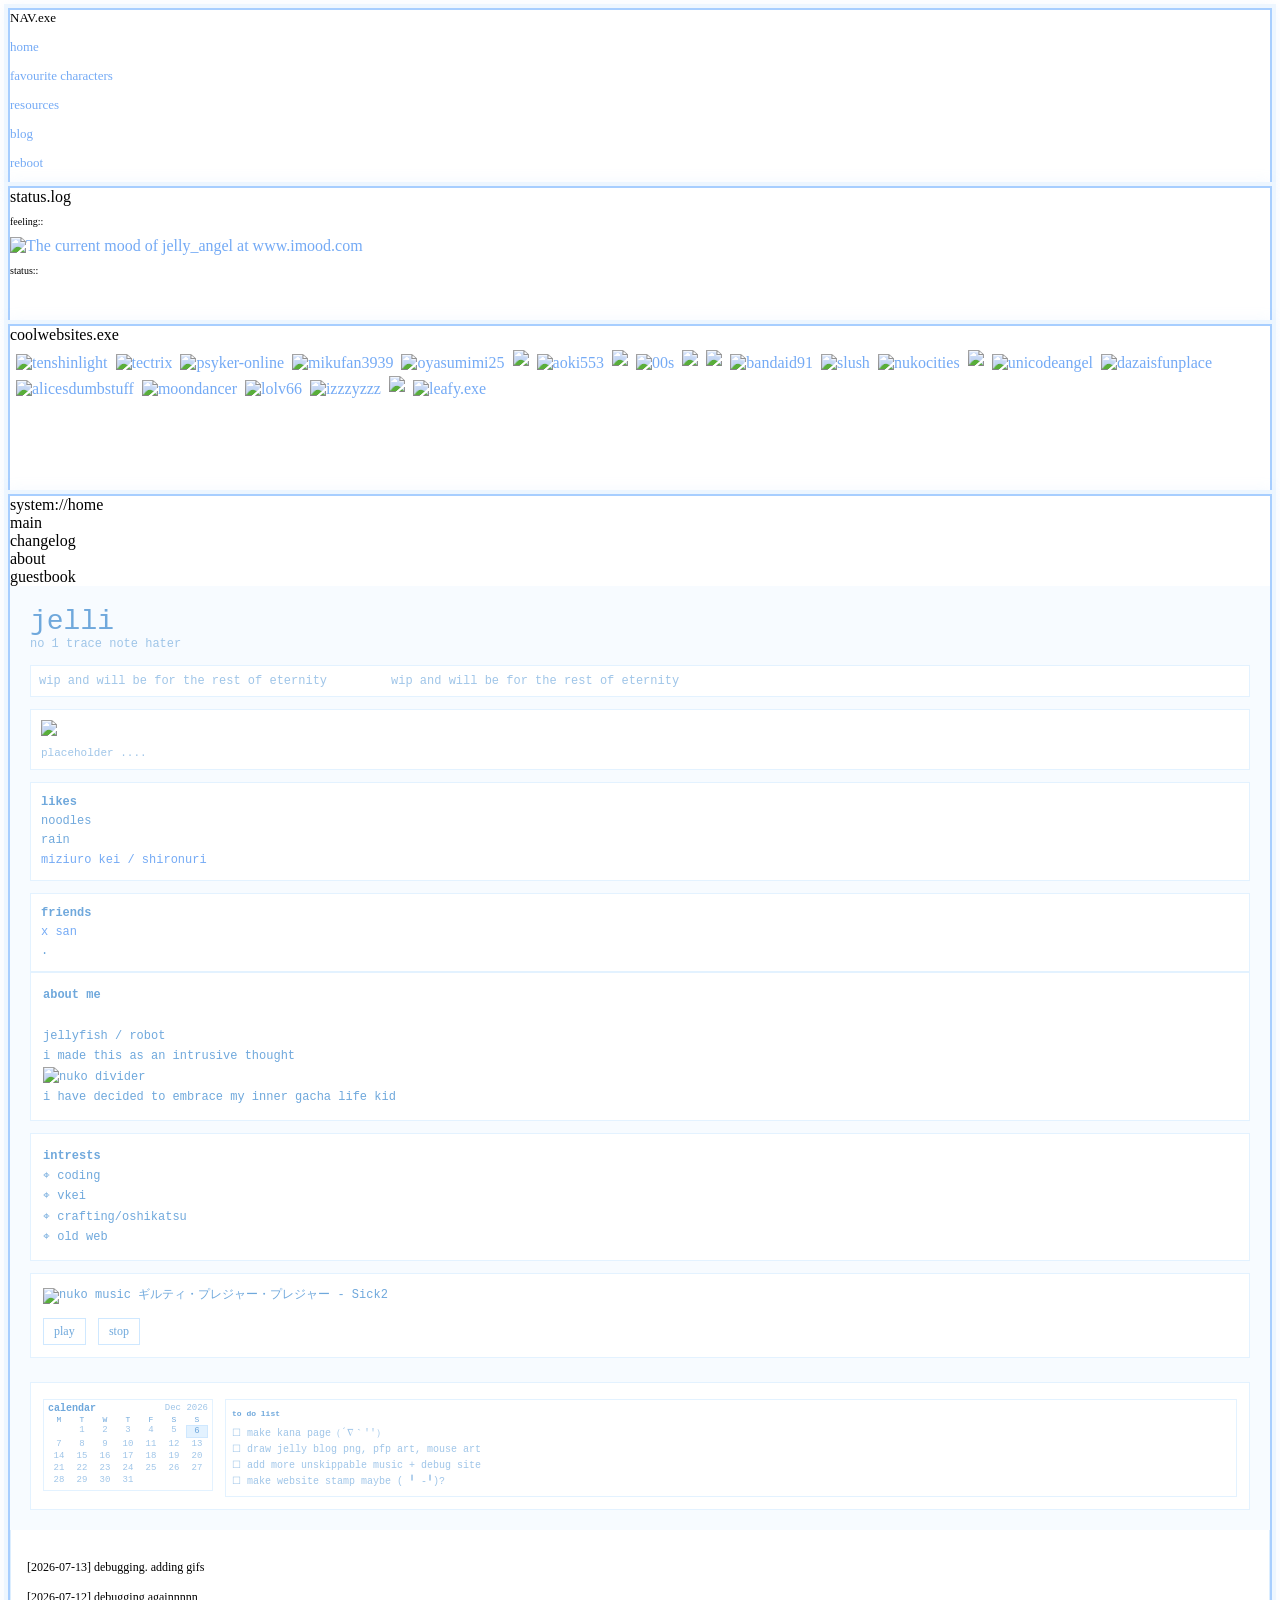
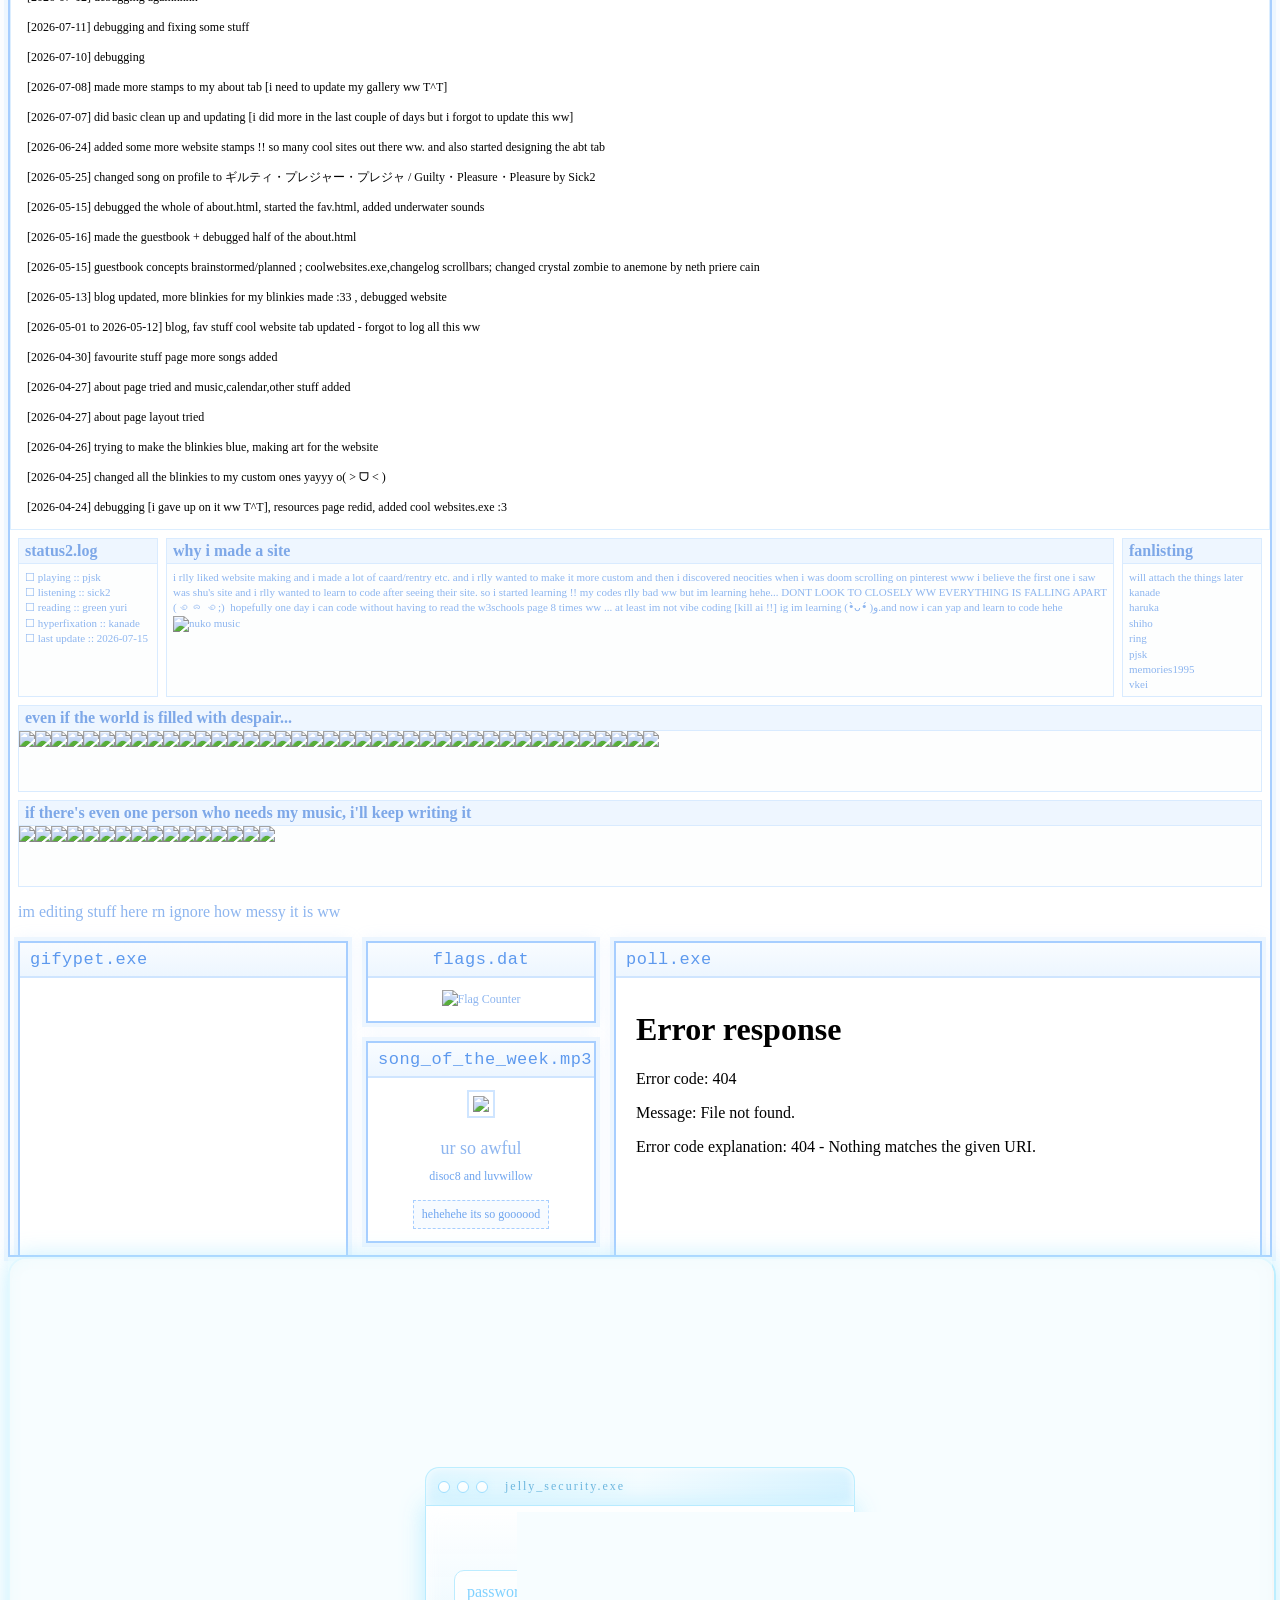
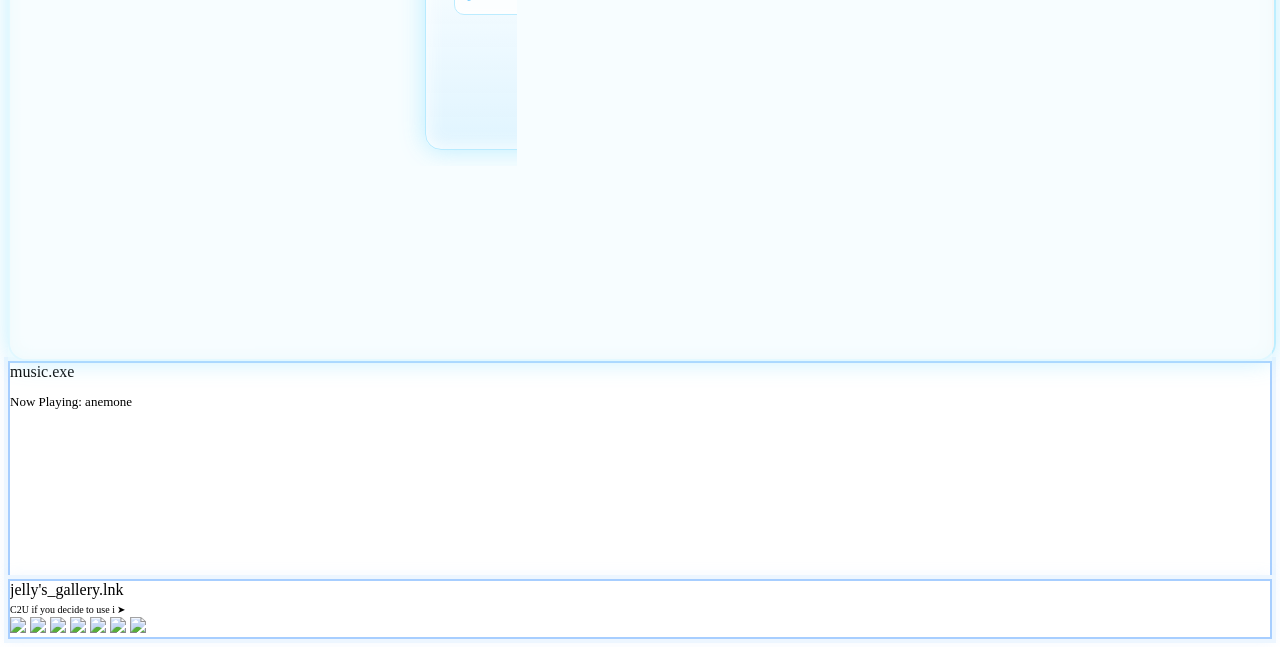
==== commit 6470a61e: "Convert styling to Tailwind CSS and make about page mobile responsive Adds Tailwind via CDN across a" ====
--- a/about.html
+++ b/about.html
@@ -2,164 +2,107 @@
 <html>
 <head>
 <meta charset="UTF-8">
+<meta name="viewport" content="width=device-width, initial-scale=1">
 <title>bluefuture - wip</title>
 <link rel="icon" type="image/x-icon" href="https://file.garden/aeJQnJpyajBfOnje/Untitled58_20260515201307.PNG">
+<script src="https://cdn.tailwindcss.com"></script>
 <link rel="stylesheet" href="about.css">
 <link rel="stylesheet" href="yuri.css">
 </head>
-<body>
-
-<style>
-/* ====== GLOBAL ====== */
-body {
-  background: #f0f8ff;
-  color: #0a1f3b;
-  font-family: "MS PGothic", monospace;
-  margin: 0;
-}
-
-/* links */
-a {
-  color: #5da9ff;
-  text-decoration: none;
-}
-
-a:hover {
-  text-shadow: 0 0 5px #5da9ff;
-}
-
-/* ====== MAIN LAYOUT ====== */
-#container {
-  display: grid;
-  grid-template-columns: 220px 1fr 220px;
-  min-height: 100vh;
-}
-
-/* sidebar */
-#sidebar {
-  background: #e6f2ff;
-  border-right: 1px solid #a3c4ff;
-  padding: 15px;
-  overflow-y: auto;
-}
-
-/* main */
-#content {
-  padding: 20px;
-  overflow-y: auto;
-}
-
-/* right */
-#rightbar {
-  background: #e6f2ff;
-  border-left: 1px solid #a3c4ff;
-  padding: 15px;
-  overflow-y: auto;
-}
-
-/* ====== WINDOW ====== */
-.window {
-  background: rgba(255,255,255,0.8);
-  border: 1px solid #a3c4ff;
-  box-shadow: 0 0 10px #cce0ff inset;
-  margin-bottom: 20px;
-}
-
-.window-header {
-  background: #d0e6ff;
-  padding: 5px;
-  font-size: 12px;
-  border-bottom: 1px solid #a3c4ff;
-}
-
-/* ====== TABS ====== */
-.tabs {
-  display: flex;
-  gap: 5px;
-  margin-bottom: 10px;
-}
-
-.tab-button {
-  background: #d0e6ff;
-  border: 1px solid #a3c4ff;
-  padding: 5px 10px;
-  cursor: pointer;
-}
-
-.tab-button.active {
-  background: #a3c4ff;
-  color: white;
-}
-
-.tab-content {
-  display: none;
-}
-
-.tab-content.active {
-  display: block;
-}
-
-/* ====== DECOR ====== */
-.glow {
-  text-shadow: 0 0 8px #5da9ff;
-}
-
-.small {
-  font-size: 11px;
-  opacity: 0.7;
-}
-
-.blinkie-box {
-  display: flex;
-  flex-wrap: wrap;
-  gap: 5px;
-}
-
-.blinkie {
-  height: 20px;
-}
-
-/* fix iframe */
-iframe {
-  width: 100%;
-  height: 180px;
-}
-
-/* blinkies */
-.blinkies {
-  display: grid;
-  grid-template-columns: repeat(2, 1fr);
-  gap: 8px;
-  justify-items: center;
-  padding: 10px;
-}
-
-.blinkies a {
-  width: 100%;
-  max-width: 88px;
-  height: 31px;
-  display: flex;
-  align-items: center;
-  justify-content: center;
-  overflow: hidden;
-}
-
-.blinkies img {
-  width: 100%;
-  height: 100%;
-  object-fit: contain;
-  display: block;
-  image-rendering: pixelated;
-}
-
-#news {
-  color: #5C5C5C;
-  text-shadow: 0rem 0rem 0.500rem #00000040;
-  font-family: "Courier New", monospace;
-  letter-spacing: 0.5px;
-  display: block;
-  margin-bottom: 8px;
-}
+<body class="m-0 bg-[#f0f8ff] text-[#0a1f3b] font-mono">
+
+<style type="text/tailwindcss">
+  a {
+    @apply text-[#5da9ff] no-underline;
+  }
+  a:hover {
+    @apply [text-shadow:0_0_5px_#5da9ff];
+  }
+
+  #container {
+    @apply grid grid-cols-1 md:grid-cols-[220px_1fr_220px] min-h-screen;
+  }
+
+  #sidebar {
+    @apply bg-[#e6f2ff] md:border-r border-[#a3c4ff] p-4 overflow-y-auto;
+  }
+
+  #content {
+    @apply p-5 overflow-y-auto;
+  }
+
+  #rightbar {
+    @apply bg-[#e6f2ff] md:border-l border-[#a3c4ff] p-4 overflow-y-auto;
+  }
+
+  .window {
+    @apply bg-white/80 border border-[#a3c4ff] shadow-[0_0_10px_#cce0ff_inset] mb-5;
+  }
+
+  .window-header {
+    @apply bg-[#d0e6ff] p-1 text-xs border-b border-[#a3c4ff];
+  }
+
+  .tabs {
+    @apply flex flex-wrap gap-1 mb-2.5;
+  }
+
+  .tab-button {
+    @apply bg-[#d0e6ff] border border-[#a3c4ff] px-2.5 py-1 cursor-pointer text-sm;
+  }
+
+  .tab-button.active {
+    @apply bg-[#a3c4ff] text-white;
+  }
+
+  .tab-content {
+    @apply hidden;
+  }
+
+  .tab-content.active {
+    @apply block;
+  }
+
+  .glow {
+    @apply [text-shadow:0_0_8px_#5da9ff];
+  }
+
+  .small {
+    @apply text-[11px] opacity-70;
+  }
+
+  .blinkie-box {
+    @apply flex flex-wrap gap-1.5;
+  }
+
+  .blinkie {
+    @apply h-5;
+  }
+
+  iframe {
+    @apply w-full;
+    height: 180px;
+  }
+
+  .blinkies {
+    @apply grid grid-cols-2 gap-2 justify-items-center p-2.5;
+  }
+
+  .blinkies a {
+    @apply w-full max-w-[88px] h-[31px] flex items-center justify-center overflow-hidden;
+  }
+
+  .blinkies img {
+    @apply w-full h-full object-contain block [image-rendering:pixelated];
+  }
+
+  #news {
+    color: #5C5C5C;
+    text-shadow: 0rem 0rem 0.500rem #00000040;
+    font-family: "Courier New", monospace;
+    letter-spacing: 0.5px;
+    @apply block mb-2;
+  }
 </style>
 
 
@@ -421,17 +364,17 @@
 
 
       <!-- GRID -->
-      <div style="display:flex; gap:12px;">
+      <div class="flex flex-col md:flex-row" style="gap:12px;">
 
         <!-- LEFT -->
-        <div style="width:280px; display:flex; flex-direction:column; gap:12px;">
+        <div class="w-full md:w-[280px]" style="display:flex; flex-direction:column; gap:12px;">
 
           <div style="
             padding:10px;
             border:1px solid #e3f2ff;
             background:#ffffff;
           ">
-            <img src="https://file.garden/aeJQnJpyajBfOnje/Untitled167_20260621150546.PNG" width="250">
+            <img src="https://file.garden/aeJQnJpyajBfOnje/Untitled167_20260621150546.PNG" class="max-w-full h-auto" width="250">
 
 
             <div style="font-size:11px; margin-top:6px; color:#9fc5e8;">
@@ -872,13 +815,16 @@
 
         <div class="window-content">
 
-            <iframe
-                width="400"
-                height="400"
-                scrolling="no"
-                src="https://gify.pet/pet/pet.html?name=kanade&dob=1783618148&gender=f&element=Water&pet=https%3A%2F%2Ffile.garden%2FaeJQnJpyajBfOnje%2Fanimated%2520(2).gif&map=https%3A%2F%2Fimages.steamusercontent.com%2Fugc%2F1732217195749470808%2F5A182830173E61E7B5CC7AC29375D2DEF79B39D6%2F%3Fimw%3D512%26%26ima%3Dfit%26impolicy%3DLetterbox%26imcolor%3D%2523000000%26letterbox%3Dfalse&background=&tablecolor=%2371d7f9&textcolor=%2330bcf8"
-                frameborder="5">
-            </iframe>
+            <div class="w-full max-w-[400px] aspect-square mx-auto overflow-hidden">
+              <iframe
+                  width="400"
+                  height="400"
+                  scrolling="no"
+                  class="w-full h-full"
+                  src="https://gify.pet/pet/pet.html?name=kanade&dob=1783618148&gender=f&element=Water&pet=https%3A%2F%2Ffile.garden%2FaeJQnJpyajBfOnje%2Fanimated%2520(2).gif&map=https%3A%2F%2Fimages.steamusercontent.com%2Fugc%2F1732217195749470808%2F5A182830173E61E7B5CC7AC29375D2DEF79B39D6%2F%3Fimw%3D512%26%26ima%3Dfit%26impolicy%3DLetterbox%26imcolor%3D%2523000000%26letterbox%3Dfalse&background=&tablecolor=%2371d7f9&textcolor=%2330bcf8"
+                  frameborder="5">
+              </iframe>
+            </div>
 
         </div>
 
@@ -1168,6 +1114,9 @@
 
   flex-direction:column;
 
+  padding:12px;
+  box-sizing:border-box;
+
   background:
     rgba(235,249,255,0.42);
 
@@ -1181,7 +1130,8 @@
 /* ===== OVERLAY HEADER ===== */
 
 #tab4 .overlay-header{
-  width:430px;
+  width:100%;
+  max-width:430px;
   height:38px;
 
   display:flex;
@@ -1243,7 +1193,8 @@
 /* ===== WINDOW ===== */
 
 #tab4 .overlay-window{
-  width:430px;
+  width:100%;
+  max-width:430px;
 
   position:relative;
 
--- a/about.css
+++ b/about.css
@@ -22,9 +22,15 @@
 
 #about-page .top-grid{
     display:grid;
-    grid-template-columns:140px 1fr 140px;
+    grid-template-columns:1fr;
     gap:8px;
     margin-bottom:8px;
+}
+
+@media (min-width:768px){
+    #about-page .top-grid{
+        grid-template-columns:140px 1fr 140px;
+    }
 }
 
 /* BOXES */
@@ -118,10 +124,16 @@
     overflow-x:hidden;
 
     display:grid;
-    grid-template-columns:repeat(4,1fr);
+    grid-template-columns:repeat(2,1fr);
 
     gap:4px;
     padding:6px;
+}
+
+@media (min-width:768px){
+    #about-page .gallery-scroll{
+        grid-template-columns:repeat(4,1fr);
+    }
 }
 
 #about-page .archive-photo{
--- a/yuri.css
+++ b/yuri.css
@@ -34,7 +34,7 @@
 
 display:grid;
 
-grid-template-columns:330px 230px 1fr;
+grid-template-columns:1fr;
 
 gap:18px;
 
@@ -62,11 +62,31 @@
 
 display:grid;
 
-grid-template-columns:1fr 260px;
+grid-template-columns:1fr;
 
 gap:18px;
 
 margin-top:18px;
+
+}
+
+
+
+@media (min-width:1024px){
+
+.desktop-section{
+  grid-template-columns:330px 230px 1fr;
+}
+
+}
+
+
+
+@media (min-width:768px){
+
+.bottom-row{
+  grid-template-columns:1fr 260px;
+}
 
 }
 
